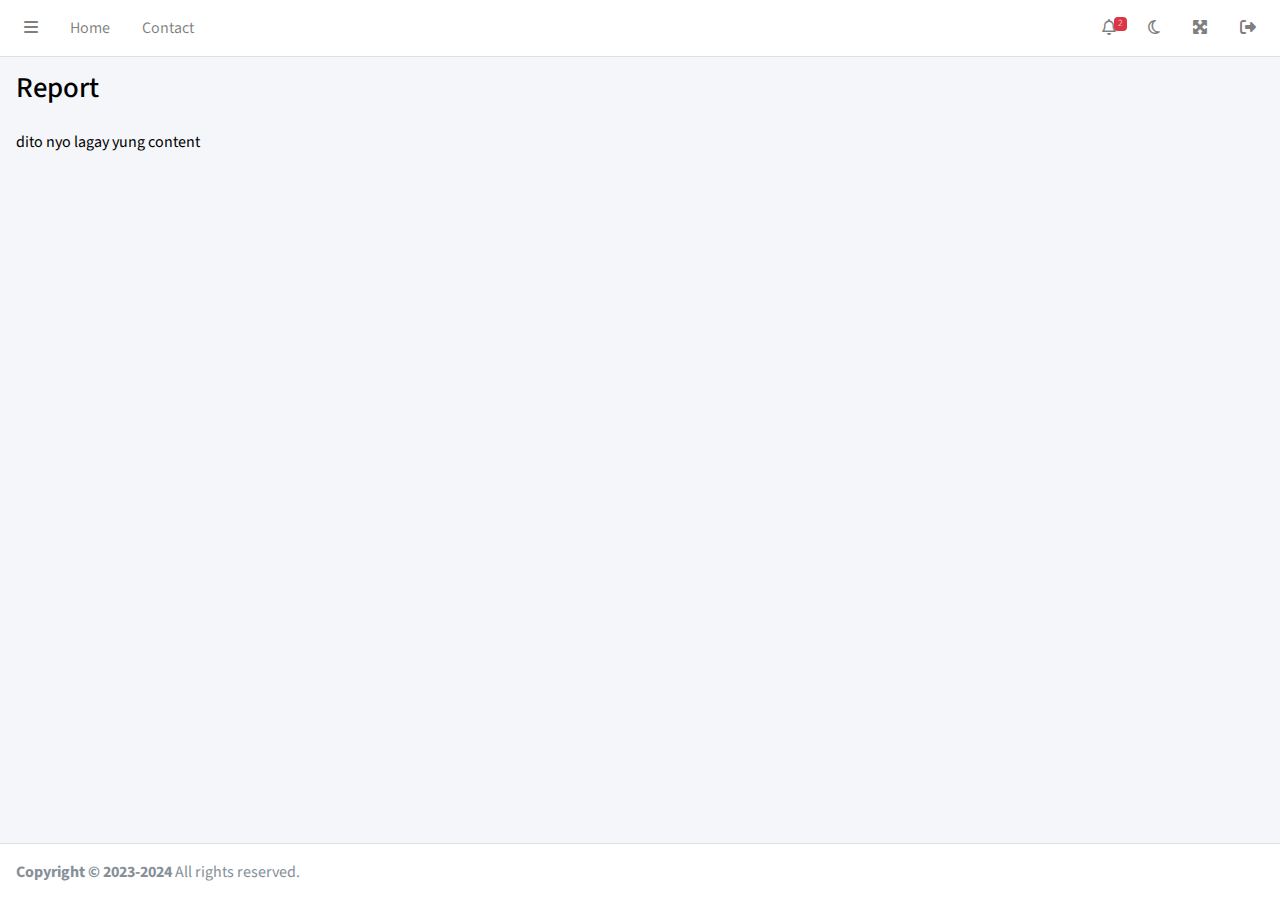
==== report.html @ e22765df "Files upload" ====
<!DOCTYPE html>
<html lang="en">
<head>
	<meta charset="utf-8">
	<meta name="viewport" content="width=device-width, initial-scale=1">
	<title>Report</title>
	<link rel="icon" type="logo" href="pics/logo.png">

	<!-- Google Font: Source Sans Pro -->
	<link rel="stylesheet" href="https://fonts.googleapis.com/css?family=Source+Sans+Pro:300,400,400i,700&display=fallback">
	<!-- Font Awesome -->
	<link rel="stylesheet" href="plugins/fontawesome-free/css/all.min.css">
	<link rel="stylesheet" href="https://cdnjs.cloudflare.com/ajax/libs/font-awesome/6.4.2/css/all.min.css">
	<!-- Ionicons -->
	<link rel="stylesheet" href="https://code.ionicframework.com/ionicons/2.0.1/css/ionicons.min.css">
	<!-- Tempusdominus Bootstrap 4 -->
	<link rel="stylesheet" href="plugins/tempusdominus-bootstrap-4/css/tempusdominus-bootstrap-4.min.css">
	<!-- iCheck -->
	<link rel="stylesheet" href="plugins/icheck-bootstrap/icheck-bootstrap.min.css">
	<!-- JQVMap -->
	<link rel="stylesheet" href="plugins/jqvmap/jqvmap.min.css">
	<!-- Theme style -->
	<link rel="stylesheet" href="dist/css/adminlte.min.css">
	<!-- overlayScrollbars -->
	<link rel="stylesheet" href="plugins/overlayScrollbars/css/OverlayScrollbars.min.css">
	<!-- Daterange picker -->
	<link rel="stylesheet" href="plugins/daterangepicker/daterangepicker.css">
	<!-- summernote -->
	<link rel="stylesheet" href="plugins/summernote/summernote-bs4.min.css">
	<!-- dark mode css -->
  <link id="theme-link" rel="stylesheet" href="css/light-mode.css">
</head>
<body class="control-sidebar-slide-open sidebar-collapse" style="height: auto;">
	<div class="wrapper">

		<!-- Preloader -->
		<div class="preloader flex-column justify-content-center align-items-center">
			<img class="animation__shake" src="pics/logo.png" alt="Logo" height="75" width="75">
		</div>

		<!-- Navbar -->
		<nav class="main-header navbar navbar-expand navbar-white navbar-light">
			<!-- Left navbar links -->
			<ul class="navbar-nav">
				<li class="nav-item">
					<a class="nav-link" data-widget="pushmenu" href="#" role="button"><i class="fas fa-bars"></i></a>
				</li>
				<li class="nav-item d-none d-sm-inline-block">
					<a href="index.html" class="nav-link">Home</a>
				</li>
				<li class="nav-item d-none d-sm-inline-block">
					<a href="#" class="nav-link">Contact</a>
				</li>
			</ul>

			<!-- Right navbar links -->
			<ul class="navbar-nav ml-auto">
				<!-- Notif Dropdown Menu -->
				<li class="nav-item dropdown">
					<a class="nav-link" data-toggle="dropdown" href="#">
						<i class="far fa-bell"></i>
						<span class="badge badge-danger navbar-badge">2</span>
					</a>
					<div class="dropdown-menu dropdown-menu-lg dropdown-menu-right">
						<span class="dropdown-item dropdown-header">2 Notifications</span>
						<a href="plantinfo.html" class="dropdown-item">
							<!-- Notif Start -->
							<div class="media">
								<img src="pics/arce.jpeg" alt="User Avatar" class="img-size-50 mr-3 img-circle">
								<div class="media-body">
									<h3 class="dropdown-item-title">
										Leaf Lettuce
										<span class="float-right text-sm text-danger"><i class="fas fa-star"></i></span>
									</h3>
									<p class="text-sm text-muted"><i class="far fa-clock mr-1"></i> 4 Hours Ago</p>
								</div>
							</div>
							<!-- Notif End -->
						</a>
						<div class="dropdown-divider"></div>
						<a href="plantinfo2.html" class="dropdown-item">
							<!-- Notif Start -->
							<div class="media">
								<img src="pics/logo.png" alt="User Avatar" class="img-size-50 img-circle mr-3">
								<div class="media-body">
									<h3 class="dropdown-item-title">
										Water Spinatch
										<span class="float-right text-sm text-danger"><i class="fas fa-star"></i></span>
									</h3>
									<p class="text-sm text-muted"><i class="far fa-clock mr-1"></i> 4 Hours Ago</p>
								</div>
							</div>
							<!-- Notif End -->
						</a>
						<div class="dropdown-divider"></div>
						<a href="#" class="dropdown-item dropdown-footer">See All Messages</a>
					</div>
				</li>
				<!-- Dark Mode -->
				<li class="nav-item dropdown">
					<a class="nav-link" href="#">
						<i id="darkModeButton" i class="fa-regular fa-moon"></i>
					</a>
				</li>
				<!-- Full Screen -->
				<li class="nav-item">
					<a class="nav-link" data-widget="fullscreen" href="#" role="button">
						<i class="fas fa-expand-arrows-alt"></i>
					</a>
				</li>
				<!-- LOGOUT -->
				<li class="nav-item dropdown">
					<a class="nav-link" href="#">
						<i class="fa-solid fa-right-from-bracket"></i>
					</a>
				</li>
			</ul>
		</nav>
		<!-- /.navbar -->

		<!-- Main Sidebar Container -->
		<aside class="main-sidebar sidebar-dark-primary elevation-4">
			<!-- Brand Logo -->
			<a href="#" class="brand-link">
				<img src="pics/logo.png" alt="Logo" class="brand-image img-circle elevation-3" style="opacity: 8">
				<span class="brand-text font-weight-light">Rosa L. Susano</span>
			</a>

			<!-- Sidebar -->
			<div class="sidebar">
				<!-- Sidebar user panel (optional) -->
				<div class="user-panel mt-3 pb-3 mb-3 d-flex">
					<div class="image">
						<img src="pics/arce.jpeg" class="img-circle elevation-2" alt="User Image">
					</div>
					<div class="info">
						<a href="#" class="d-block">Hi! Admin</a>
					</div>
				</div>

				<!-- SidebarSearch Form -->
    <!--   <div class="form-inline">
        <div class="input-group" data-widget="sidebar-search">
          <input class="form-control form-control-sidebar" type="search" placeholder="Search" aria-label="Search">
          <div class="input-group-append">
            <button class="btn btn-sidebar">
              <i class="fas fa-search fa-fw"></i>
            </button>
          </div>
        </div>
    </div> -->

    <!-- Sidebar Menu -->
    <nav class="mt-2">
    	<ul class="nav nav-pills nav-sidebar flex-column" data-widget="treeview" role="menu" data-accordion="false">
          <!-- Add icons to the links using the .nav-icon class
          	with font-awesome or any other icon font library -->
          	<li class="nav-item">
          		<a href="index.html" class="nav-link">
          			<i class="fa-solid fa-gauge"></i>
          			<p>Dashboard</p>
          		</a>
          	</li>
          	<li class="nav-item">
          		<a href="plants.html" class="nav-link">
          			<i class="fa-solid fa-seedling"></i>
          			<p>Plants</p>
          		</a>
          	</li>
          	<li class="nav-item">
          		<a href="history.html" class="nav-link">
          			<i class="fa-solid fa-clock-rotate-left"></i>
          			<p>History</p>
          		</a>
          	</li>
          	<li class="nav-item">
          		<a href="report.html" class="nav-link">
          			<i class="fa-solid fa-file-pen"></i>
          			<p>Report</p>
          		</a>
          	</li>
          	<li class="nav-item">
          		<a href="recommendation.html" class="nav-link">
          			<i class="fa-solid fa-thumbs-up"></i>
          			<p>Recommendation</p>
          		</a>
          	</li>
          	<li class="nav-header">USER</li>
          	<li class="nav-item">
          		<a href="#" class="nav-link">
          			<i class="fa-solid fa-user-plus"></i>
          			<p>
          				Manage Users
          			</p>
          		</a>
          	</li>  
          	<li class="nav-item">
          		<a href="#" class="nav-link">
          			<i class="fa-solid fa-user-gear"></i>
          			<p>
          				Account Settings
          			</p>
          		</a>
          	</li>   

          </ul>
      </nav>
      <!-- /.sidebar-menu -->
  </div>
  <!-- /.sidebar -->
</aside>

<!-- Content Wrapper. Contains page content -->
<div class="content-wrapper">
	<!-- Content Header (Page header) -->
	<div class="content-header">
		<div class="container-fluid">
			<div class="row mb-2">
				<div class="col-sm-6">
					<h1 class="m-0">Report</h1>
				</div><!-- /.col -->
				<div class="col-sm-6">
<!--             <ol class="breadcrumb float-sm-right">
              <li class="breadcrumb-item"><a href="#">Home</a></li>
              <li class="breadcrumb-item active">Dashboard v1</li>
          </ol> -->
      </div><!-- /.col -->
  </div><!-- /.row -->
</div><!-- /.container-fluid -->
</div>
<!-- /.content-header -->


<!-- Main content -->
<section class="content">
	<div class="container-fluid">
		
		<p>dito nyo lagay yung content</p>


		












	</div>
</div>
<footer class="main-footer">
	<strong>Copyright &copy; 2023-2024</strong>
	All rights reserved.
	<div class="float-right d-none d-sm-inline-block">
	</div>
</footer>
</div>
</section>
</div>
</div>
<!-- ./wrapper -->

<!-- jQuery -->
<script src="plugins/jquery/jquery.min.js"></script>
<!-- jQuery UI 1.11.4 -->
<script src="plugins/jquery-ui/jquery-ui.min.js"></script>
<!-- Resolve conflict in jQuery UI tooltip with Bootstrap tooltip -->
<script>
	$.widget.bridge('uibutton', $.ui.button)
</script>
<!-- Bootstrap 4 -->
<script src="plugins/bootstrap/js/bootstrap.bundle.min.js"></script>
<!-- ChartJS -->
<script src="plugins/chart.js/Chart.min.js"></script>
<!-- Sparkline -->
<script src="plugins/sparklines/sparkline.js"></script>
<!-- JQVMap -->
<script src="plugins/jqvmap/jquery.vmap.min.js"></script>
<script src="plugins/jqvmap/maps/jquery.vmap.usa.js"></script>
<!-- jQuery Knob Chart -->
<script src="plugins/jquery-knob/jquery.knob.min.js"></script>
<!-- daterangepicker -->
<script src="plugins/moment/moment.min.js"></script>
<script src="plugins/daterangepicker/daterangepicker.js"></script>
<!-- Tempusdominus Bootstrap 4 -->
<script src="plugins/tempusdominus-bootstrap-4/js/tempusdominus-bootstrap-4.min.js"></script>
<!-- Summernote -->
<script src="plugins/summernote/summernote-bs4.min.js"></script>
<!-- overlayScrollbars -->
<script src="plugins/overlayScrollbars/js/jquery.overlayScrollbars.min.js"></script>
<!-- AdminLTE App -->
<script src="dist/js/adminlte.js"></script>
<!-- JavaScript function to toggle dark mode -->
<script>
  // Get references to elements and local storage
const darkModeButton = document.getElementById('darkModeButton');
const body = document.body;
const themeLink = document.getElementById('theme-link');
const isDarkMode = localStorage.getItem('darkMode') === 'true';

// Function to toggle dark mode
function toggleDarkMode() {
  if (body.classList.contains('dark-mode')) {
    body.classList.remove('dark-mode');
    localStorage.setItem('darkMode', 'false');
    themeLink.href = 'light-mode.css';
  } else {
    body.classList.add('dark-mode');
    localStorage.setItem('darkMode', 'true');
    themeLink.href = 'dark-mode.css';
  }
}

// Set the initial state based on local storage
if (isDarkMode) {
  body.classList.add('dark-mode');
  themeLink.href = 'dark-mode.css';
}

// Add a click event listener to the dark mode button
darkModeButton.addEventListener('click', toggleDarkMode);
</script>




</body>
</html>
---- plugins/jqvmap/jqvmap.min.css ----
.jqvmap-label,.jqvmap-pin{pointer-events:none}.jqvmap-label{position:absolute;display:none;-webkit-border-radius:3px;-moz-border-radius:3px;border-radius:3px;background:#292929;color:#fff;font-family:sans-serif,Verdana;font-size:smaller;padding:3px}.jqvmap-zoomin,.jqvmap-zoomout{position:absolute;left:10px;-webkit-border-radius:3px;-moz-border-radius:3px;border-radius:3px;background:#000;padding:3px;color:#fff;width:10px;height:10px;cursor:pointer;line-height:10px;text-align:center}.jqvmap-zoomin{top:10px}.jqvmap-zoomout{top:30px}.jqvmap-region{cursor:pointer}.jqvmap-ajax_response{width:100%;height:500px}
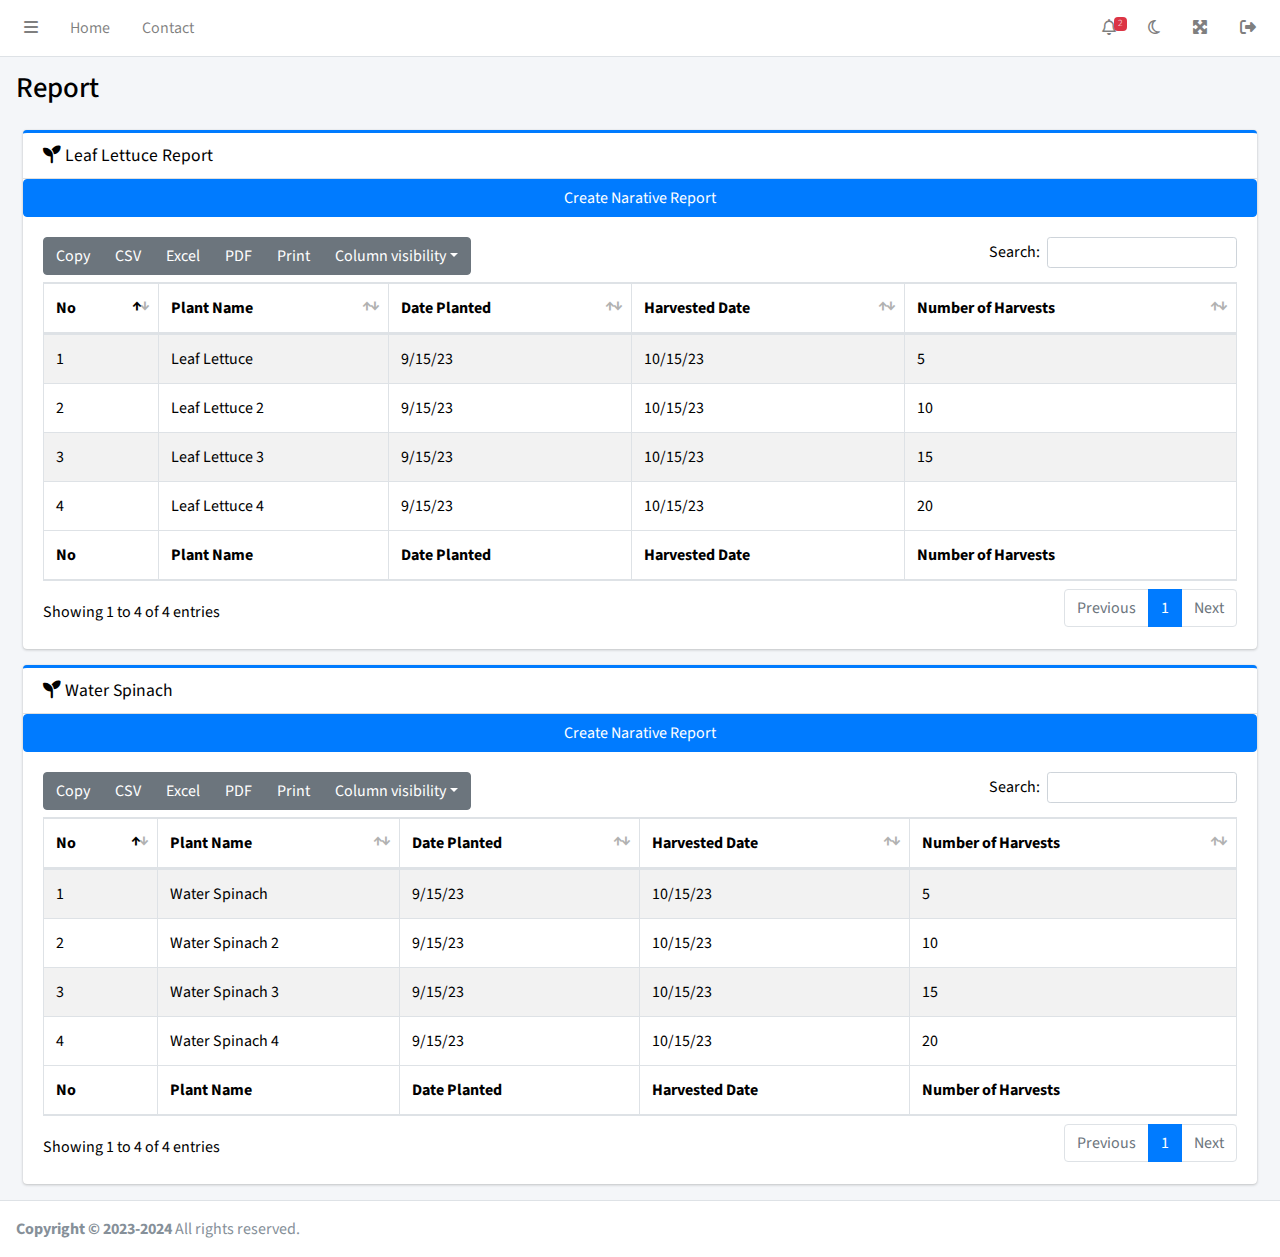
==== commit ccc6654b: "Update report.html" ====
--- a/report.html
+++ b/report.html
@@ -28,7 +28,11 @@
 	<!-- summernote -->
 	<link rel="stylesheet" href="plugins/summernote/summernote-bs4.min.css">
 	<!-- dark mode css -->
-  <link id="theme-link" rel="stylesheet" href="css/light-mode.css">
+	<link id="theme-link" rel="stylesheet" href="css/light-mode.css">
+	<!-- DataTables -->
+  <link rel="stylesheet" href="plugins/datatables-bs4/css/dataTables.bootstrap4.min.css">
+  <link rel="stylesheet" href="plugins/datatables-responsive/css/responsive.bootstrap4.min.css">
+  <link rel="stylesheet" href="plugins/datatables-buttons/css/buttons.bootstrap4.min.css">
 </head>
 <body class="control-sidebar-slide-open sidebar-collapse" style="height: auto;">
 	<div class="wrapper">
@@ -148,11 +152,11 @@
             </button>
           </div>
         </div>
-    </div> -->
-
-    <!-- Sidebar Menu -->
-    <nav class="mt-2">
-    	<ul class="nav nav-pills nav-sidebar flex-column" data-widget="treeview" role="menu" data-accordion="false">
+      </div> -->
+
+      <!-- Sidebar Menu -->
+      <nav class="mt-2">
+      	<ul class="nav nav-pills nav-sidebar flex-column" data-widget="treeview" role="menu" data-accordion="false">
           <!-- Add icons to the links using the .nav-icon class
           	with font-awesome or any other icon font library -->
           	<li class="nav-item">
@@ -184,6 +188,8 @@
           			<i class="fa-solid fa-thumbs-up"></i>
           			<p>Recommendation</p>
           		</a>
+          		<br>
+          		<br>
           	</li>
           	<li class="nav-header">USER</li>
           	<li class="nav-item">
@@ -204,61 +210,208 @@
           	</li>   
 
           </ul>
-      </nav>
-      <!-- /.sidebar-menu -->
-  </div>
-  <!-- /.sidebar -->
-</aside>
-
-<!-- Content Wrapper. Contains page content -->
-<div class="content-wrapper">
-	<!-- Content Header (Page header) -->
-	<div class="content-header">
-		<div class="container-fluid">
-			<div class="row mb-2">
-				<div class="col-sm-6">
-					<h1 class="m-0">Report</h1>
-				</div><!-- /.col -->
-				<div class="col-sm-6">
+        </nav>
+        <!-- /.sidebar-menu -->
+      </div>
+      <!-- /.sidebar -->
+    </aside>
+
+    <!-- Content Wrapper. Contains page content -->
+    <div class="content-wrapper">
+    	<!-- Content Header (Page header) -->
+    	<div class="content-header">
+    		<div class="container-fluid">
+    			<div class="row mb-2">
+    				<div class="col-sm-6">
+    					<h1 class="m-0">Report</h1>
+    				</div><!-- /.col -->
+    				<div class="col-sm-6">
 <!--             <ol class="breadcrumb float-sm-right">
               <li class="breadcrumb-item"><a href="#">Home</a></li>
               <li class="breadcrumb-item active">Dashboard v1</li>
-          </ol> -->
-      </div><!-- /.col -->
-  </div><!-- /.row -->
-</div><!-- /.container-fluid -->
-</div>
-<!-- /.content-header -->
-
-
-<!-- Main content -->
-<section class="content">
-	<div class="container-fluid">
-		
-		<p>dito nyo lagay yung content</p>
-
-
-		
-
-
-
-
-
-
-
-
-
-
-
-
-	</div>
-</div>
-<footer class="main-footer">
-	<strong>Copyright &copy; 2023-2024</strong>
-	All rights reserved.
-	<div class="float-right d-none d-sm-inline-block">
-	</div>
-</footer>
+            </ol> -->
+          </div><!-- /.col -->
+        </div><!-- /.row -->
+      </div><!-- /.container-fluid -->
+    </div>
+    <!-- /.content-header -->
+
+
+    <!-- Main content -->
+    <section class="content">
+    	<div class="container-fluid">
+
+    		<!-- Main content -->
+    		<section class="content">
+    			<div class="container-fluid">
+    				<div class="row">
+    					<div class="col-12">
+    						<div class="card card-primary card-outline">
+    							<div class="card-header">
+    								<h3 class="card-title">
+    									<i class="fa-solid fa-seedling"></i>
+    									Leaf Lettuce Report
+    								</h3>
+    							</div>
+    							<!-- /.card-header -->
+    							<!-- <button type="submit" class="btn btn-danger">Create Narative Report</button> -->
+    							<button onclick="window.location.href = 'narativereport.html';" class="btn btn-primary">Create Narative Report</button>
+    							<div class="card-body">
+    								<table id="example1" class="table table-bordered table-striped">
+    									<thead>
+    										<tr>
+    											<th>No</th>
+    											<th>Plant Name</th>
+    											<th>Date Planted</th>
+    											<th>Harvested Date</th>
+    											<th>Number of Harvests</th>
+    										</tr>
+    									</thead>
+    									<tbody>
+    										<tr>
+    											<td>1</td>
+    											<td>Leaf Lettuce</td>
+    											<td>9/15/23</td>
+    											<td>10/15/23</td>
+    											<td>5</td>
+    										</tr>
+    										<tr>
+    											<td>2</td>
+    											<td>Leaf Lettuce 2</td>
+    											<td>9/15/23</td>
+    											<td>10/15/23</td>
+    											<td>10</td>
+    										</tr>
+    										<tr>
+    											<td>3</td>
+    											<td>Leaf Lettuce 3</td>
+    											<td>9/15/23</td>
+    											<td>10/15/23</td>
+    											<td>15</td>
+    										</tr>
+    										<tr>
+    											<td>4</td>
+    											<td>Leaf Lettuce 4</td>
+    											<td>9/15/23</td>
+    											<td>10/15/23</td>
+    											<td>20</td>
+    										</tr>
+    									</tbody>
+    									<tfoot>
+    										<tr>
+    											<th>No</th>
+    											<th>Plant Name</th>
+    											<th>Date Planted</th>
+    											<th>Harvested Date</th>
+    											<th>Number of Harvests</th>
+    										</tr>
+    									</tfoot>
+    								</table>
+    							</div>
+    							<!-- /.card-body -->
+    						</div>
+    						<!-- /.card -->
+
+
+    						<div class="card card-primary card-outline">
+    							<div class="card-header">
+    								<h3 class="card-title">
+    									<i class="fa-solid fa-seedling"></i>
+    									Water Spinach
+    								</h3>
+    							</div>
+    							<!-- /.card-header -->
+    							<!-- <button type="submit" class="btn btn-danger">Create Narative Report</button> -->
+    							<button onclick="window.location.href = 'narativereport.html';" class="btn btn-primary">Create Narative Report</button>
+    							<div class="card-body">
+    								<table id="example4" class="table table-bordered table-striped">
+    									<thead>
+    										<tr>
+    											<th>No</th>
+    											<th>Plant Name</th>
+    											<th>Date Planted</th>
+    											<th>Harvested Date</th>
+    											<th>Number of Harvests</th>
+    										</tr>
+    									</thead>
+    									<tbody>
+    										<tr>
+    											<td>1</td>
+    											<td>Water Spinach</td>
+    											<td>9/15/23</td>
+    											<td>10/15/23</td>
+    											<td>5</td>
+    										</tr>
+    										<tr>
+    											<td>2</td>
+    											<td>Water Spinach 2</td>
+    											<td>9/15/23</td>
+    											<td>10/15/23</td>
+    											<td>10</td>
+    										</tr>
+    											<tr>
+    											<td>3</td>
+    											<td>Water Spinach 3</td>
+    											<td>9/15/23</td>
+    											<td>10/15/23</td>
+    											<td>15</td>
+    										</tr>
+    											<tr>
+    											<td>4</td>
+    											<td>Water Spinach 4</td>
+    											<td>9/15/23</td>
+    											<td>10/15/23</td>
+    											<td>20</td>
+    										</tr>
+    									</tbody>
+    									<tfoot>
+    										<tr>
+    											<th>No</th>
+    											<th>Plant Name</th>
+    											<th>Date Planted</th>
+    											<th>Harvested Date</th>
+    											<th>Number of Harvests</th>
+    										</tr>
+    									</tfoot>
+    								</table>
+    							</div>
+    							<!-- /.card-body -->
+    						</div>
+    						<!-- /.card -->
+
+    					</div>
+    					<!-- /.col -->
+    				</div>
+    				<!-- /.row -->
+    			</div>
+    			<!-- /.container-fluid -->
+    		</section>
+    		<!-- /.content -->
+    	</div>
+    	<!-- /.content-wrapper -->
+
+
+
+
+
+
+
+
+
+
+
+
+
+
+
+    </div>
+    <footer class="main-footer">
+    	<strong>Copyright &copy; 2023-2024</strong>
+    	All rights reserved.
+    	<div class="float-right d-none d-sm-inline-block">
+    	</div>
+    </footer>
+  </div>
 </div>
 </section>
 </div>
@@ -298,34 +451,78 @@
 <!-- JavaScript function to toggle dark mode -->
 <script>
   // Get references to elements and local storage
-const darkModeButton = document.getElementById('darkModeButton');
-const body = document.body;
-const themeLink = document.getElementById('theme-link');
-const isDarkMode = localStorage.getItem('darkMode') === 'true';
+	const darkModeButton = document.getElementById('darkModeButton');
+	const body = document.body;
+	const themeLink = document.getElementById('theme-link');
+	const isDarkMode = localStorage.getItem('darkMode') === 'true';
 
 // Function to toggle dark mode
-function toggleDarkMode() {
-  if (body.classList.contains('dark-mode')) {
-    body.classList.remove('dark-mode');
-    localStorage.setItem('darkMode', 'false');
-    themeLink.href = 'light-mode.css';
-  } else {
-    body.classList.add('dark-mode');
-    localStorage.setItem('darkMode', 'true');
-    themeLink.href = 'dark-mode.css';
-  }
-}
+	function toggleDarkMode() {
+		if (body.classList.contains('dark-mode')) {
+			body.classList.remove('dark-mode');
+			localStorage.setItem('darkMode', 'false');
+			themeLink.href = 'light-mode.css';
+		} else {
+			body.classList.add('dark-mode');
+			localStorage.setItem('darkMode', 'true');
+			themeLink.href = 'dark-mode.css';
+		}
+	}
 
 // Set the initial state based on local storage
-if (isDarkMode) {
-  body.classList.add('dark-mode');
-  themeLink.href = 'dark-mode.css';
-}
+	if (isDarkMode) {
+		body.classList.add('dark-mode');
+		themeLink.href = 'dark-mode.css';
+	}
 
 // Add a click event listener to the dark mode button
-darkModeButton.addEventListener('click', toggleDarkMode);
+	darkModeButton.addEventListener('click', toggleDarkMode);
 </script>
-
+<!-- DataTables  & Plugins -->
+<script src="plugins/datatables/jquery.dataTables.min.js"></script>
+<script src="plugins/datatables-bs4/js/dataTables.bootstrap4.min.js"></script>
+<script src="plugins/datatables-responsive/js/dataTables.responsive.min.js"></script>
+<script src="plugins/datatables-responsive/js/responsive.bootstrap4.min.js"></script>
+<script src="plugins/datatables-buttons/js/dataTables.buttons.min.js"></script>
+<script src="plugins/datatables-buttons/js/buttons.bootstrap4.min.js"></script>
+<script src="plugins/jszip/jszip.min.js"></script>
+<script src="plugins/pdfmake/pdfmake.min.js"></script>
+<script src="plugins/pdfmake/vfs_fonts.js"></script>
+<script src="plugins/datatables-buttons/js/buttons.html5.min.js"></script>
+<script src="plugins/datatables-buttons/js/buttons.print.min.js"></script>
+<script src="plugins/datatables-buttons/js/buttons.colVis.min.js"></script>
+<!-- Page specific script -->
+<script>
+  $(function () {
+    $("#example1").DataTable({
+      "responsive": true, "lengthChange": false, "autoWidth": false,
+      "buttons": ["copy", "csv", "excel", "pdf", "print", "colvis"]
+    }).buttons().container().appendTo('#example1_wrapper .col-md-6:eq(0)');
+    $('#example2').DataTable({
+      "paging": true,
+      "lengthChange": false,
+      "searching": false,
+      "ordering": true,
+      "info": true,
+      "autoWidth": false,
+      "responsive": true,
+    });
+  });
+
+  $("#example4").DataTable({
+    "responsive": true, "lengthChange": false, "autoWidth": false,
+    "buttons": ["copy", "csv", "excel", "pdf", "print", "colvis"]
+  }).buttons().container().appendTo('#example4_wrapper .col-md-6:eq(0)');
+  $('#example2').DataTable({
+    "paging": true,
+    "lengthChange": false,
+    "searching": false,
+    "ordering": true,
+    "info": true,
+    "autoWidth": false,
+    "responsive": true,
+  });
+</script>
 
 
 
--- a/plugins/datatables-responsive/css/responsive.bootstrap4.min.css
+++ b/plugins/datatables-responsive/css/responsive.bootstrap4.min.css
@@ -0,0 +1 @@
+table.dataTable.dtr-inline.collapsed>tbody>tr>td.child,table.dataTable.dtr-inline.collapsed>tbody>tr>th.child,table.dataTable.dtr-inline.collapsed>tbody>tr>td.dataTables_empty{cursor:default !important}table.dataTable.dtr-inline.collapsed>tbody>tr>td.child:before,table.dataTable.dtr-inline.collapsed>tbody>tr>th.child:before,table.dataTable.dtr-inline.collapsed>tbody>tr>td.dataTables_empty:before{display:none !important}table.dataTable.dtr-inline.collapsed>tbody>tr>td.dtr-control,table.dataTable.dtr-inline.collapsed>tbody>tr>th.dtr-control{position:relative;padding-left:30px;cursor:pointer}table.dataTable.dtr-inline.collapsed>tbody>tr>td.dtr-control:before,table.dataTable.dtr-inline.collapsed>tbody>tr>th.dtr-control:before{top:50%;left:5px;height:1em;width:1em;margin-top:-9px;display:block;position:absolute;color:white;border:.15em solid white;border-radius:1em;box-shadow:0 0 .2em #444;box-sizing:content-box;text-align:center;text-indent:0 !important;font-family:"Courier New",Courier,monospace;line-height:1em;content:"+";background-color:#0275d8}table.dataTable.dtr-inline.collapsed>tbody>tr.parent>td.dtr-control:before,table.dataTable.dtr-inline.collapsed>tbody>tr.parent>th.dtr-control:before{content:"-";background-color:#d33333}table.dataTable.dtr-inline.collapsed.compact>tbody>tr>td.dtr-control,table.dataTable.dtr-inline.collapsed.compact>tbody>tr>th.dtr-control{padding-left:27px}table.dataTable.dtr-inline.collapsed.compact>tbody>tr>td.dtr-control:before,table.dataTable.dtr-inline.collapsed.compact>tbody>tr>th.dtr-control:before{left:4px;height:14px;width:14px;border-radius:14px;line-height:14px;text-indent:3px}table.dataTable.dtr-column>tbody>tr>td.dtr-control,table.dataTable.dtr-column>tbody>tr>th.dtr-control,table.dataTable.dtr-column>tbody>tr>td.control,table.dataTable.dtr-column>tbody>tr>th.control{position:relative;cursor:pointer}table.dataTable.dtr-column>tbody>tr>td.dtr-control:before,table.dataTable.dtr-column>tbody>tr>th.dtr-control:before,table.dataTable.dtr-column>tbody>tr>td.control:before,table.dataTable.dtr-column>tbody>tr>th.control:before{top:50%;left:50%;height:.8em;width:.8em;margin-top:-0.5em;margin-left:-0.5em;display:block;position:absolute;color:white;border:.15em solid white;border-radius:1em;box-shadow:0 0 .2em #444;box-sizing:content-box;text-align:center;text-indent:0 !important;font-family:"Courier New",Courier,monospace;line-height:1em;content:"+";background-color:#0275d8}table.dataTable.dtr-column>tbody>tr.parent td.dtr-control:before,table.dataTable.dtr-column>tbody>tr.parent th.dtr-control:before,table.dataTable.dtr-column>tbody>tr.parent td.control:before,table.dataTable.dtr-column>tbody>tr.parent th.control:before{content:"-";background-color:#d33333}table.dataTable>tbody>tr.child{padding:.5em 1em}table.dataTable>tbody>tr.child:hover{background:transparent !important}table.dataTable>tbody>tr.child ul.dtr-details{display:inline-block;list-style-type:none;margin:0;padding:0}table.dataTable>tbody>tr.child ul.dtr-details>li{border-bottom:1px solid #efefef;padding:.5em 0}table.dataTable>tbody>tr.child ul.dtr-details>li:first-child{padding-top:0}table.dataTable>tbody>tr.child ul.dtr-details>li:last-child{border-bottom:none}table.dataTable>tbody>tr.child span.dtr-title{display:inline-block;min-width:75px;font-weight:bold}div.dtr-modal{position:fixed;box-sizing:border-box;top:0;left:0;height:100%;width:100%;z-index:100;padding:10em 1em}div.dtr-modal div.dtr-modal-display{position:absolute;top:0;left:0;bottom:0;right:0;width:50%;height:50%;overflow:auto;margin:auto;z-index:102;overflow:auto;background-color:#f5f5f7;border:1px solid black;border-radius:.5em;box-shadow:0 12px 30px rgba(0, 0, 0, 0.6)}div.dtr-modal div.dtr-modal-content{position:relative;padding:1em}div.dtr-modal div.dtr-modal-close{position:absolute;top:6px;right:6px;width:22px;height:22px;border:1px solid #eaeaea;background-color:#f9f9f9;text-align:center;border-radius:3px;cursor:pointer;z-index:12}div.dtr-modal div.dtr-modal-close:hover{background-color:#eaeaea}div.dtr-modal div.dtr-modal-background{position:fixed;top:0;left:0;right:0;bottom:0;z-index:101;background:rgba(0, 0, 0, 0.6)}@media screen and (max-width: 767px){div.dtr-modal div.dtr-modal-display{width:95%}}div.dtr-bs-modal table.table tr:first-child td{border-top:none}
--- a/plugins/datatables-buttons/css/buttons.bootstrap4.min.css
+++ b/plugins/datatables-buttons/css/buttons.bootstrap4.min.css
@@ -0,0 +1 @@
+@keyframes dtb-spinner{100%{transform:rotate(360deg)}}@-o-keyframes dtb-spinner{100%{-o-transform:rotate(360deg);transform:rotate(360deg)}}@-ms-keyframes dtb-spinner{100%{-ms-transform:rotate(360deg);transform:rotate(360deg)}}@-webkit-keyframes dtb-spinner{100%{-webkit-transform:rotate(360deg);transform:rotate(360deg)}}@-moz-keyframes dtb-spinner{100%{-moz-transform:rotate(360deg);transform:rotate(360deg)}}div.dataTables_wrapper{position:relative}div.dt-buttons{position:initial}div.dt-button-info{position:fixed;top:50%;left:50%;width:400px;margin-top:-100px;margin-left:-200px;background-color:white;border:2px solid #111;box-shadow:3px 4px 10px 1px rgba(0, 0, 0, 0.3);border-radius:3px;text-align:center;z-index:21}div.dt-button-info h2{padding:.5em;margin:0;font-weight:normal;border-bottom:1px solid #ddd;background-color:#f3f3f3}div.dt-button-info>div{padding:1em}div.dtb-popover-close{position:absolute;top:10px;right:10px;width:22px;height:22px;border:1px solid #eaeaea;background-color:#f9f9f9;text-align:center;border-radius:3px;cursor:pointer;z-index:12}button.dtb-hide-drop{display:none !important}div.dt-button-collection-title{text-align:center;padding:.3em 0 .5em;margin-left:.5em;margin-right:.5em;font-size:.9em}div.dt-button-collection-title:empty{display:none}span.dt-button-spacer{display:inline-block;margin:.5em;white-space:nowrap}span.dt-button-spacer.bar{border-left:1px solid rgba(0, 0, 0, 0.3);vertical-align:middle;padding-left:.5em}span.dt-button-spacer.bar:empty{height:1em;width:1px;padding-left:0}div.dt-button-collection span.dt-button-spacer{width:100%;font-size:.9em;text-align:center;margin:.5em 0}div.dt-button-collection span.dt-button-spacer:empty{height:0;width:100%}div.dt-button-collection span.dt-button-spacer.bar{border-left:none;border-bottom:1px solid rgba(0, 0, 0, 0.3);padding-left:0}div.dt-button-collection{position:absolute;z-index:2001;background-color:white;border:1px solid rgba(0, 0, 0, 0.15);border-radius:4px;box-shadow:0 6px 12px rgba(0, 0, 0, 0.175);padding:.5rem 0;width:200px}div.dt-button-collection div.dropdown-menu{position:relative;display:block;z-index:2002;min-width:100%;background-color:transparent;border:none;box-shadow:none;padding:0;border-radius:0}div.dt-button-collection.fixed{position:fixed;display:block;top:50%;left:50%;margin-left:-75px;border-radius:5px;background-color:white}div.dt-button-collection.fixed.two-column{margin-left:-200px}div.dt-button-collection.fixed.three-column{margin-left:-225px}div.dt-button-collection.fixed.four-column{margin-left:-300px}div.dt-button-collection.fixed.columns{margin-left:-409px}@media screen and (max-width: 1024px){div.dt-button-collection.fixed.columns{margin-left:-308px}}@media screen and (max-width: 640px){div.dt-button-collection.fixed.columns{margin-left:-203px}}@media screen and (max-width: 460px){div.dt-button-collection.fixed.columns{margin-left:-100px}}div.dt-button-collection.fixed>:last-child{max-height:100vh;overflow:auto}div.dt-button-collection.two-column>:last-child,div.dt-button-collection.three-column>:last-child,div.dt-button-collection.four-column>:last-child{display:block !important;-webkit-column-gap:8px;-moz-column-gap:8px;-ms-column-gap:8px;-o-column-gap:8px;column-gap:8px}div.dt-button-collection.two-column>:last-child>*,div.dt-button-collection.three-column>:last-child>*,div.dt-button-collection.four-column>:last-child>*{-webkit-column-break-inside:avoid;break-inside:avoid}div.dt-button-collection.two-column{width:400px}div.dt-button-collection.two-column>:last-child{padding-bottom:1px;column-count:2}div.dt-button-collection.three-column{width:450px}div.dt-button-collection.three-column>:last-child{padding-bottom:1px;column-count:3}div.dt-button-collection.four-column{width:600px}div.dt-button-collection.four-column>:last-child{padding-bottom:1px;column-count:4}div.dt-button-collection .dt-button{border-radius:0}div.dt-button-collection.columns{width:auto}div.dt-button-collection.columns>:last-child{display:flex;flex-wrap:wrap;justify-content:flex-start;align-items:center;gap:6px;width:818px;padding-bottom:1px}div.dt-button-collection.columns>:last-child .dt-button{min-width:200px;flex:0 1;margin:0}div.dt-button-collection.columns.dtb-b3>:last-child,div.dt-button-collection.columns.dtb-b2>:last-child,div.dt-button-collection.columns.dtb-b1>:last-child{justify-content:space-between}div.dt-button-collection.columns.dtb-b3 .dt-button{flex:1 1 32%}div.dt-button-collection.columns.dtb-b2 .dt-button{flex:1 1 48%}div.dt-button-collection.columns.dtb-b1 .dt-button{flex:1 1 100%}@media screen and (max-width: 1024px){div.dt-button-collection.columns>:last-child{width:612px}}@media screen and (max-width: 640px){div.dt-button-collection.columns>:last-child{width:406px}div.dt-button-collection.columns.dtb-b3 .dt-button{flex:0 1 32%}}@media screen and (max-width: 460px){div.dt-button-collection.columns>:last-child{width:200px}}div.dt-button-collection.fixed:before,div.dt-button-collection.fixed:after{display:none}div.dt-button-collection .btn-group{flex:1 1 auto}div.dt-button-collection .dt-button{min-width:200px}div.dt-button-collection div.dt-btn-split-wrapper{width:100%;padding-left:5px;padding-right:5px}div.dt-button-collection button.dt-btn-split-drop-button{width:100%;color:#212529;border:none;background-color:white;border-radius:0px;margin-left:0px !important}div.dt-button-collection button.dt-btn-split-drop-button:focus{border:none;border-radius:0px;outline:none}div.dt-button-collection button.dt-btn-split-drop-button:hover{background-color:#e9ecef}div.dt-button-collection button.dt-btn-split-drop-button:active{background-color:#007bff !important}div.dt-button-background{position:fixed;top:0;left:0;width:100%;height:100%;z-index:999}@media screen and (max-width: 767px){div.dt-buttons{float:none;width:100%;text-align:center;margin-bottom:.5em}div.dt-buttons a.btn{float:none}}div.dt-buttons button.btn.processing,div.dt-buttons div.btn.processing,div.dt-buttons a.btn.processing{color:rgba(0, 0, 0, 0.2)}div.dt-buttons button.btn.processing:after,div.dt-buttons div.btn.processing:after,div.dt-buttons a.btn.processing:after{position:absolute;top:50%;left:50%;width:16px;height:16px;margin:-8px 0 0 -8px;box-sizing:border-box;display:block;content:" ";border:2px solid #282828;border-radius:50%;border-left-color:transparent;border-right-color:transparent;animation:dtb-spinner 1500ms infinite linear;-o-animation:dtb-spinner 1500ms infinite linear;-ms-animation:dtb-spinner 1500ms infinite linear;-webkit-animation:dtb-spinner 1500ms infinite linear;-moz-animation:dtb-spinner 1500ms infinite linear}div.dt-buttons div.btn-group{position:initial}div.dt-btn-split-wrapper:active:not(.disabled) button,div.dt-btn-split-wrapper.active:not(.disabled) button{background-color:#5a6268;border-color:#545b62}div.dt-btn-split-wrapper:active:not(.disabled) button.dt-btn-split-drop,div.dt-btn-split-wrapper.active:not(.disabled) button.dt-btn-split-drop{box-shadow:none;background-color:#6c757d;border-color:#6c757d}div.dt-btn-split-wrapper:active:not(.disabled) button:hover,div.dt-btn-split-wrapper.active:not(.disabled) button:hover{background-color:#5a6268;border-color:#545b62}div.dataTables_wrapper div.dt-buttons.btn-group div.btn-group{border-radius:4px !important}div.dataTables_wrapper div.dt-buttons.btn-group div.btn-group:last-child{border-top-left-radius:0px !important;border-bottom-left-radius:0px !important}div.dataTables_wrapper div.dt-buttons.btn-group div.btn-group:first-child{border-top-right-radius:0px !important;border-bottom-right-radius:0px !important}div.dataTables_wrapper div.dt-buttons.btn-group div.btn-group:last-child:first-child{border-top-left-radius:4px !important;border-bottom-left-radius:4px !important;border-top-right-radius:4px !important;border-bottom-right-radius:4px !important}div.dataTables_wrapper div.dt-buttons.btn-group div.btn-group button.dt-btn-split-drop:last-child{border:1px solid #6c757d}div.dataTables_wrapper div.dt-buttons.btn-group div.btn-group div.dt-btn-split-wrapper{border:none}div.dt-button-collection div.btn-group{border-radius:4px !important}div.dt-button-collection div.btn-group button{border-radius:4px}div.dt-button-collection div.btn-group button:last-child{border-top-left-radius:0px !important;border-bottom-left-radius:0px !important}div.dt-button-collection div.btn-group button:first-child{border-top-right-radius:0px !important;border-bottom-right-radius:0px !important}div.dt-button-collection div.btn-group button:last-child:first-child{border-top-left-radius:4px !important;border-bottom-left-radius:4px !important;border-top-right-radius:4px !important;border-bottom-right-radius:4px !important}div.dt-button-collection div.btn-group button.dt-btn-split-drop:last-child{border:1px solid #6c757d}div.dt-button-collection div.btn-group div.dt-btn-split-wrapper{border:none}span.dt-button-spacer.bar:empty{height:inherit}div.dt-button-collection span.dt-button-spacer{padding-left:1rem !important;text-align:left}
